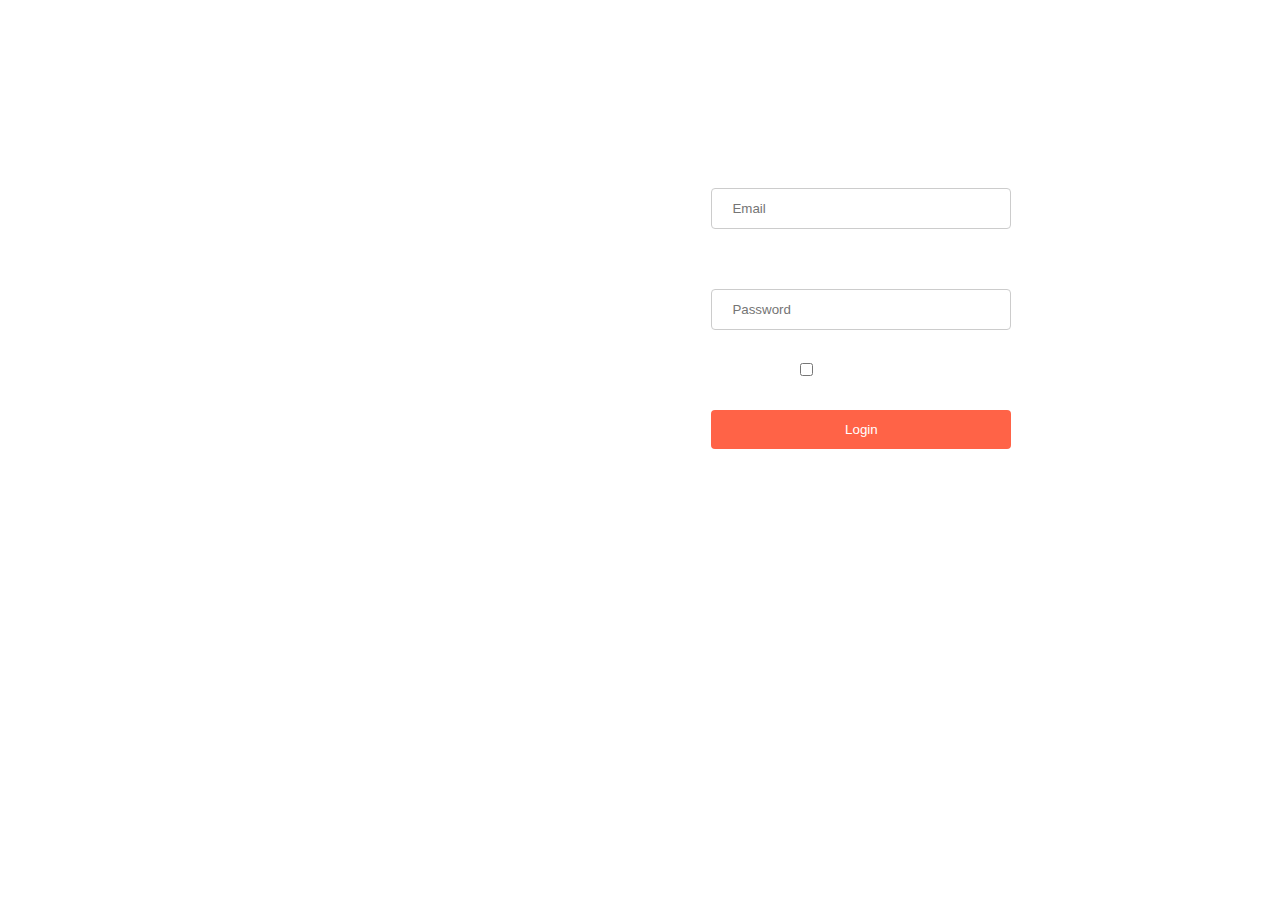
==== Team-Action.html @ 6f040f64 "Add files via upload" ====
<!DOCTYPE html>
<html lang="en">
<head>
    <meta charset="UTF-8">
    <meta name="viewport" content="width=device-width, initial-scale=1.0">
    <meta http-equiv="X-UA-Compatible" content="ie=edge">
    <title>Team-Action</title>
    <link href="https:fonts.googleapis.com/css?family=Poppins:300.400.500&display=swap" rel="stylesheet">
    <style>
        
        body{
    font-family:Arial, Helvetica, sans-serif;
    margin-top:100px; 
    background-image:url("https://res.cloudinary.com/fizy2019/image/upload/v1568708926/IMG-20190917-WA0003_atn9f6.jpg");
    background-repeat:no-repeat;
    background-attachment: fixed;
    background-size:cover;
}
.wrapper{
    display:flex;
    justify-content:center; 
    align-items:center;

}
.header1{
    font-size:70px;
    text-align:center;
    color:white;
    font-family:"Verdana" Lucida Console,sans-serif;
}
.header2{
    color:white;
    font-size:40px;  
}
.text{
    color:white;
    font-stretch:20px; 
}

.flex1{
    flex:0.4;
}
.flex1{
    text-align:center;
    letter-spacing:2px;
}
.flex2{
    flex:0.2;
}
.flex2{
    border-style:solid;
    border-color:white;
    padding-top:10px;
    padding-left:10px;
    padding-right:10px;  
    border-radius:4px;
    text-align:center;
}
input[type=email]{
    width:300px;
    padding:12px 20px;
    margin:30px 0;
    display:inline-block;
    border:1px solid #ccc;
    border-radius:4px;
    box-sizing:border-box;
}
input[ type=password]{
    width:300px;
    padding:12px 20px;
    margin:30px 0;
    display:inline-block;
    border:1px solid #ccc;
    border-radius:4px;
    box-sizing:border-box;
    
}
input[type=submit]{
    width:300px;
    background-color:tomato;
    color:white;
    padding:12px 19px;
    margin:30px 0;
    border:none;
    border-radius:4px;
    cursor:pointer;
}
.remember-me{
    color:white;
}
    </style>
</head>
<body>
    <main>
        <div class="wrapper">
            <!--text starts here-->
            <div class="flex1">
                <header class="header1">Welcome Back</header>
                <p class="text">Team Action is building a community of</p>
                    <p class="text">world class developers one code at a time</p>
                    <br>
                    <br>
                    <br>
                <p class="text">Learn more about #Team_Action/> </p>
            </div>
            <!--form starts here-->
                <div class="flex2">
                    <header class="header2">Account Login</header>
                    <form action="login.html" method="post">
                        <input type="email" placeholder="Email" id="email"/><br>
                        <input type="password" placeholder="Password" id="password"/><br>
                        <label for="checkbox" class="remember-me">
                        <input type="checkbox" value="Remember Me" id="checkbox"/>
                        Remember Me</label><br>
                        <input type="submit" value="Login" id="submit"/><br>
                    </form>
                    </div>
                </div>
        </div>
    </main>
    
</body>
</html>
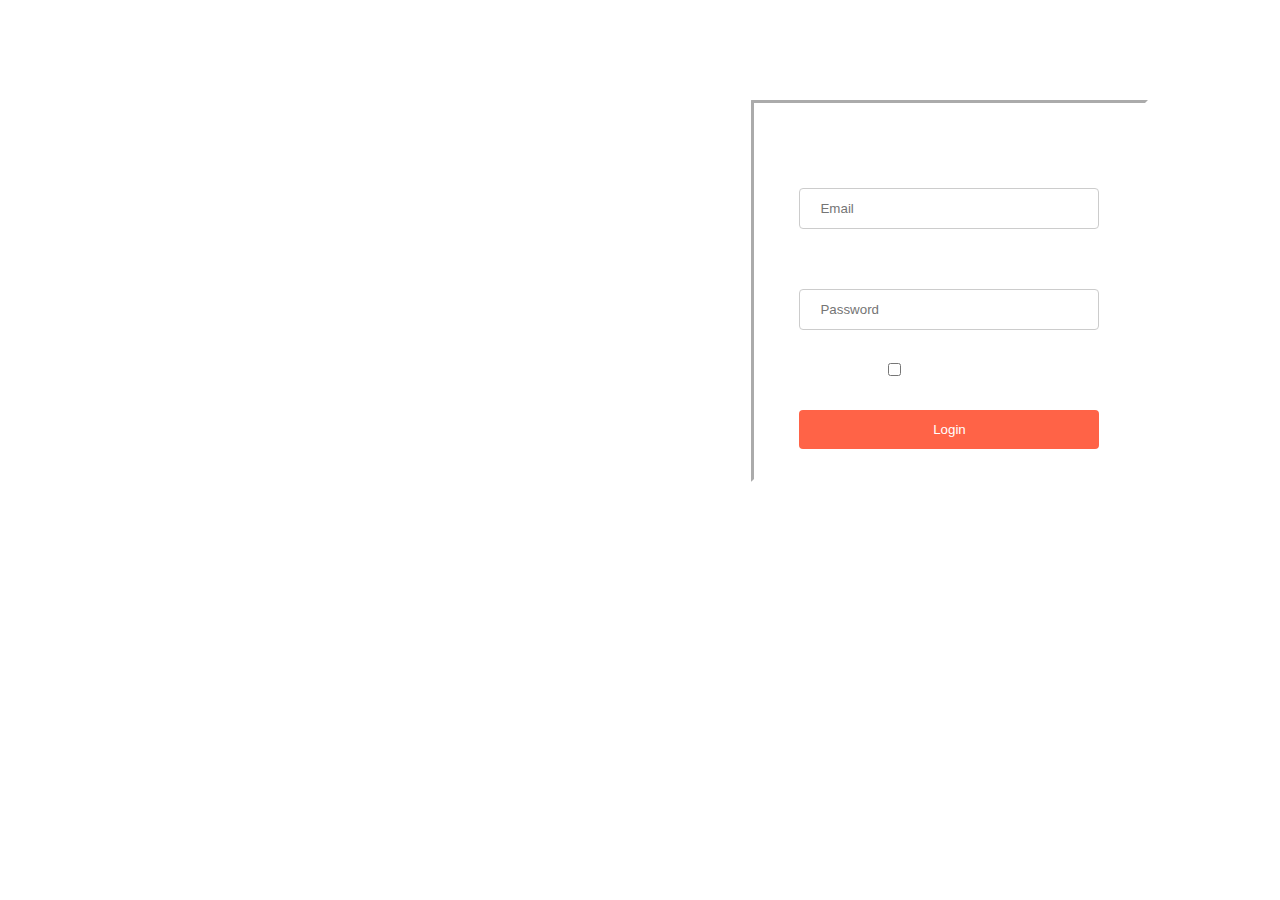
==== commit 268862ea: "Add files via upload" ====
--- a/Team-Action.html
+++ b/Team-Action.html
@@ -19,14 +19,14 @@
 .wrapper{
     display:flex;
     justify-content:center; 
-    align-items:center;
+    align-items:right;
 
 }
 .header1{
     font-size:70px;
     text-align:center;
     color:white;
-    font-family:"Verdana" Lucida Console,sans-serif;
+    font-family:"Poppins" Lucida Console,sans-serif;
 }
 .header2{
     color:white;
@@ -38,23 +38,26 @@
 }
 
 .flex1{
-    flex:0.4;
+    flex:0.5;
 }
 .flex1{
     text-align:center;
     letter-spacing:2px;
 }
 .flex2{
-    flex:0.2;
+    flex: 0.3;
 }
 .flex2{
-    border-style:solid;
-    border-color:white;
+    border-style: inset;
+    border-color: #ffffff;
     padding-top:10px;
     padding-left:10px;
     padding-right:10px;  
-    border-radius:4px;
+    border-radius:1px;
     text-align:center;
+}
+.flex2:hover{
+    border-color: black;
 }
 input[type=email]{
     width:300px;
@@ -85,8 +88,12 @@
     border-radius:4px;
     cursor:pointer;
 }
+input[type=submit]:hover{
+    background-color: rgb(139, 87, 19);
+}
 .remember-me{
     color:white;
+    text-align: right;
 }
     </style>
 </head>
